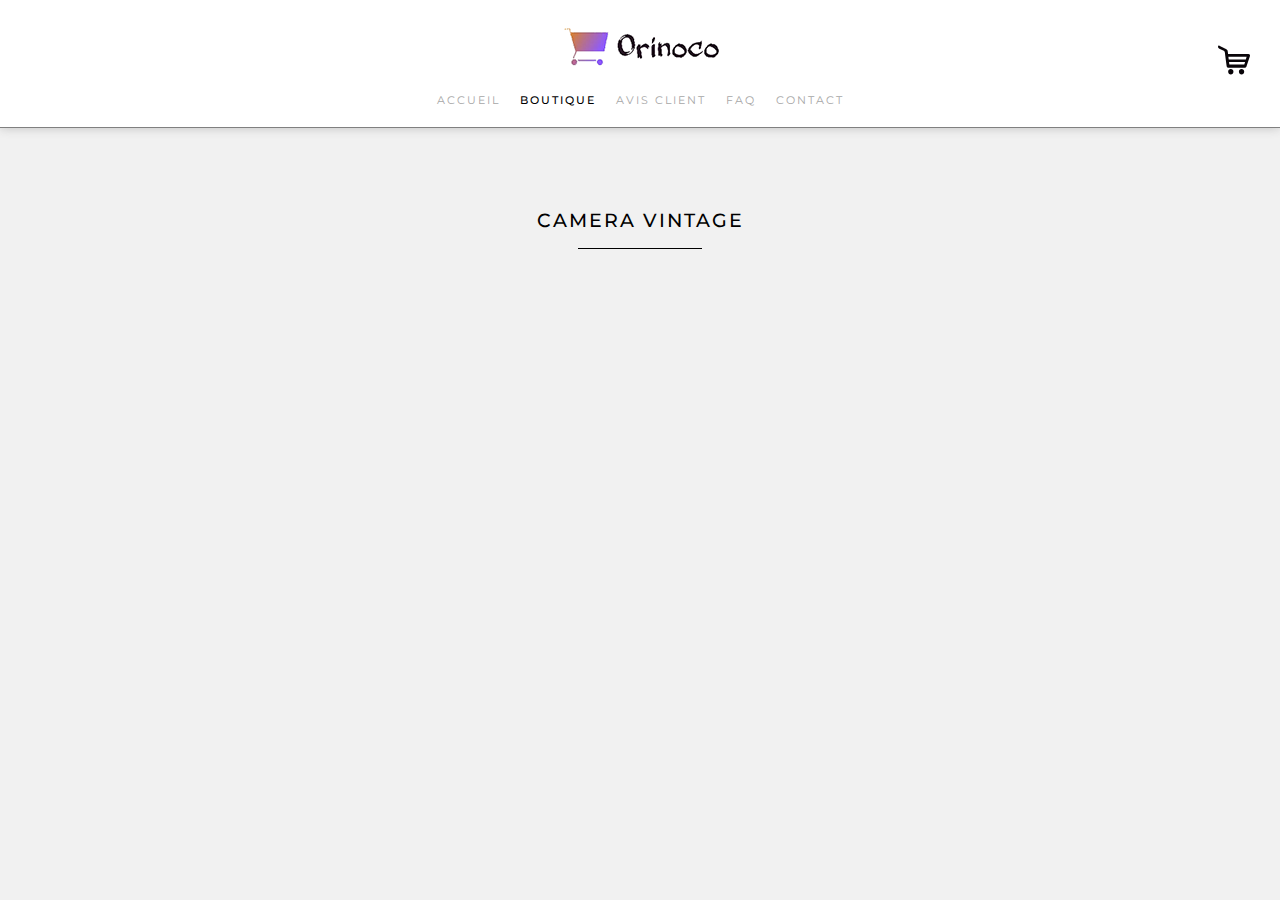
==== front-end/index.html @ 11cc61b6 "Ajout --> index.html, index.js + css" ====
<!DOCTYPE html>
<html lang="en">
<head>
    <meta charset="UTF-8">
    <meta http-equiv="X-UA-Compatible" content="IE=edge">
    <meta name="viewport" content="width=device-width, initial-scale=1.0">

    <link rel="stylesheet" href="style/style.css">
    <link rel="preconnect" href="https://fonts.gstatic.com">
    <link href="https://fonts.googleapis.com/css2?family=Montserrat:wght@100;200;300;400;500;600;700;800&family=Nunito+Sans:wght@200;300;400;600;700;800;900&display=swap" rel="stylesheet">

    <script defer src="./js/index.js"></script>

    <title>Orinoco</title>
</head>
<body>
    
    <header>
        <nav class="navbar">
            <a href="index.html" class="navbar__logo fine">
                <img src="img/Orinoco.png" alt="Logo d'Orinoco">
            </a>
            <ul class="navbar__items fine">
                <li>Accueil</li>
                <li><a href="index.html">Boutique</a></li>
                <li>Avis Client</li>
                <li>FAQ</li>
                <li>Contact</li>
            </ul>
            <a href="pages/panier.html" class="navbar__panier fine">
                <span id="number-in-panier" class="navbar__panier__total"></span>
                <img class="navbar__panier__logo" src="./img/shopping-cart.svg" alt="Icone d'un panier">
            </a>
        </nav>
    </header>
    <div id="test"></div>
    <main>
        <div class="collection">
            <h2 class="collection__title fine">CAMERA VINTAGE</h2>
            <div class="collection__group" id="collection__group__camera">
                <template id="template-product-list">
                    <a id="collection-direction">
                        <article class="collection__group__items">
                            <img id="image-product" class="collection__group__items__image">
                            <span id="name-product" class="collection__group__items__name fine">Caméra</span>
                            <span id="price-product" class="collection__group__items__price fine">24€</span>
                        </article>
                    </a>
                </template>
            </div>
        </div>
    </main>
            
</body>
</html>
---- front-end/style/style.css ----
* {
  margin: 0;
  padding: 0;
}

a {
  text-decoration: none;
  color: black;
}

body {
  font-size: 16px;
  font-family: "Montserrat", sans-serif;
  background-color: #f1f1f1;
}

.fine {
  letter-spacing: 2px;
  text-transform: uppercase;
}

.page-panier__part1__form-part__formulaire input {
  box-sizing: border-box;
  width: 100%;
  height: 40px;
  margin-top: 15px;
  padding-left: 8px;
  border-radius: 2px;
  font-size: 0.9em;
  border: 1px solid #a7a7a7;
}

.navbar {
  background-color: white;
  display: flex;
  flex-direction: column;
  justify-content: center;
  align-items: center;
  padding: 0 20px;
  border-bottom: 1px solid grey;
  position: relative;
  box-shadow: 0px 0px 10px silver;
}
.navbar__logo {
  font-size: 1.5em;
  margin: 20px 0 15px 0;
}
.navbar__items {
  list-style-type: none;
  display: flex;
  margin-bottom: 20px;
}
.navbar__items li {
  font-size: 0.7em;
  margin: 0 10px;
  color: #a7a7a7;
}
.navbar__items li:nth-child(2) {
  font-weight: 500;
  color: black;
}
.navbar__panier {
  position: absolute;
  top: auto;
  bottom: auto;
  right: 20px;
  font-size: 0.7em;
  margin: 0 10px;
  display: flex;
  flex-direction: column;
  align-items: flex-end;
}
.navbar__panier__logo {
  width: 32px;
}
.navbar__panier__total {
  font-weight: bold;
  font-size: 1.1em;
  margin-bottom: -8px;
  width: 70%;
  display: flex;
  justify-content: center;
}

.collection {
  display: flex;
  flex-direction: column;
  justify-content: center;
  align-items: center;
}
.collection__title {
  margin-top: 80px;
  font-weight: 500;
  font-size: 1.2em;
  position: relative;
}
.collection__title::after {
  content: "";
  position: absolute;
  top: 40px;
  right: 0px;
  left: 0px;
  height: 1px;
  width: 60%;
  margin: auto;
  background-color: black;
}
.collection__group {
  margin-top: 80px;
  display: flex;
  justify-content: space-evenly;
  width: 100%;
  flex-wrap: wrap;
}
.collection__group__items {
  display: flex;
  flex-direction: column;
  justify-content: center;
  align-items: center;
  width: 220px;
  overflow: hidden;
  background-color: white;
  box-shadow: 0px 0px 5px gray;
  transition: transform 0.5s ease-in-out;
  margin: 0 15px 30px 15px;
}
.collection__group__items:hover {
  transform: scale(1.03);
}
.collection__group__items__image {
  object-fit: cover;
  width: 120%;
  height: 220px;
}
.collection__group__items__name {
  font-size: 0.8em;
  font-weight: 500;
  margin-top: 10px;
  margin-bottom: 5px;
}
.collection__group__items__price {
  margin-bottom: 10px;
  font-size: 0.8em;
}

/*# sourceMappingURL=style.css.map */
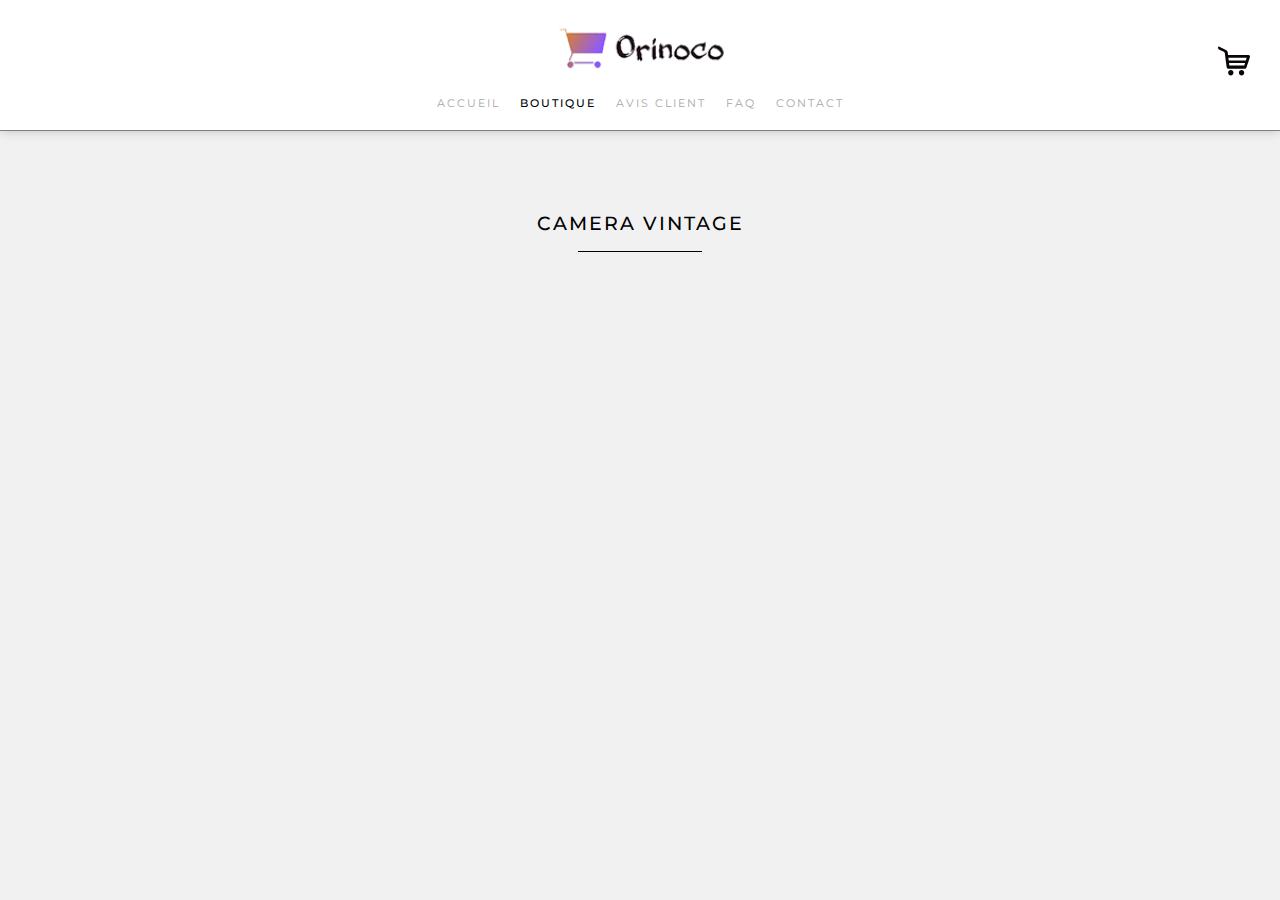
==== commit bdc241ed: "Ajout --> confirmation.html, confirmation.js + css" ====
--- a/front-end/index.html
+++ b/front-end/index.html
@@ -9,6 +9,8 @@
     <link rel="preconnect" href="https://fonts.gstatic.com">
     <link href="https://fonts.googleapis.com/css2?family=Montserrat:wght@100;200;300;400;500;600;700;800&family=Nunito+Sans:wght@200;300;400;600;700;800;900&display=swap" rel="stylesheet">
 
+
+    <script defer src="./js/totalArticle.js"></script>
     <script defer src="./js/index.js"></script>
 
     <title>Orinoco</title>
@@ -18,7 +20,7 @@
     <header>
         <nav class="navbar">
             <a href="index.html" class="navbar__logo fine">
-                <img src="img/Orinoco.png" alt="Logo d'Orinoco">
+                <img src="img/Orinoco.png" alt="Logo d'Orinoco" width="180">
             </a>
             <ul class="navbar__items fine">
                 <li>Accueil</li>
@@ -27,7 +29,7 @@
                 <li>FAQ</li>
                 <li>Contact</li>
             </ul>
-            <a href="pages/panier.html" class="navbar__panier fine">
+            <a id="panier-direction" href="pages/panier.html" class="navbar__panier fine">
                 <span id="number-in-panier" class="navbar__panier__total"></span>
                 <img class="navbar__panier__logo" src="./img/shopping-cart.svg" alt="Icone d'un panier">
             </a>
--- a/front-end/style/style.css
+++ b/front-end/style/style.css
@@ -1,3 +1,4 @@
+@charset "UTF-8";
 * {
   margin: 0;
   padding: 0;
@@ -43,17 +44,20 @@
 }
 .navbar__logo {
   font-size: 1.5em;
-  margin: 20px 0 15px 0;
+  margin: 20px 0 5px 0;
 }
 .navbar__items {
   list-style-type: none;
   display: flex;
+  flex-wrap: wrap;
+  justify-content: center;
   margin-bottom: 20px;
 }
 .navbar__items li {
   font-size: 0.7em;
   margin: 0 10px;
   color: #a7a7a7;
+  margin-top: 10px;
 }
 .navbar__items li:nth-child(2) {
   font-weight: 500;
@@ -70,8 +74,18 @@
   flex-direction: column;
   align-items: flex-end;
 }
+@media screen and (max-width: 600px) {
+  .navbar__panier {
+    top: 45px;
+  }
+}
 .navbar__panier__logo {
   width: 32px;
+}
+@media screen and (max-width: 600px) {
+  .navbar__panier__logo {
+    width: 24px;
+  }
 }
 .navbar__panier__total {
   font-weight: bold;
@@ -143,4 +157,436 @@
   font-size: 0.8em;
 }
 
+.focus-product {
+  display: flex;
+  justify-content: center;
+  margin-top: 120px;
+}
+@media screen and (max-width: 1000px) {
+  .focus-product {
+    flex-direction: column;
+    align-items: center;
+    margin-top: 5em;
+  }
+}
+.focus-product__photo {
+  width: 40%;
+  overflow: hidden;
+  margin-right: 50px;
+  display: flex;
+  justify-content: center;
+  height: 350px;
+}
+@media screen and (max-width: 1000px) {
+  .focus-product__photo {
+    width: 80%;
+    margin: 0 0 20px 0;
+  }
+}
+@media screen and (max-width: 1000px) {
+  .focus-product__photo__image {
+    height: 100%;
+    width: 100%;
+    object-fit: cover;
+    object-position: 50% 50%;
+  }
+}
+.focus-product__presentation {
+  display: flex;
+  flex-direction: column;
+  width: 30%;
+  padding: 10px;
+}
+@media screen and (max-width: 1000px) {
+  .focus-product__presentation {
+    width: 80%;
+    padding: 0 0 5em 0;
+  }
+}
+.focus-product__presentation__part1 {
+  display: flex;
+  flex-direction: column;
+  border-bottom: 1px solid #a7a7a7;
+}
+.focus-product__presentation__part1__name {
+  font-size: 1.5em;
+  margin-bottom: 15px;
+}
+@media screen and (max-width: 1000px) {
+  .focus-product__presentation__part1__name {
+    text-align: center;
+  }
+}
+.focus-product__presentation__part1__price {
+  margin-bottom: 15px;
+}
+@media screen and (max-width: 1000px) {
+  .focus-product__presentation__part1__price {
+    text-align: center;
+  }
+}
+.focus-product__presentation__part2 {
+  margin-top: 15px;
+  display: flex;
+  flex-direction: column;
+  justify-content: space-between;
+  height: 100%;
+}
+.focus-product__presentation__part2__description {
+  font-family: "Nunito", sans-serif;
+  font-size: 0.85em;
+}
+@media screen and (max-width: 1000px) {
+  .focus-product__presentation__part2__description {
+    text-align: center;
+  }
+}
+.focus-product__presentation__part2__form {
+  margin-top: 15px;
+  display: flex;
+  flex-direction: column;
+}
+.focus-product__presentation__part2__form--objectif {
+  display: flex;
+  align-items: center;
+  margin-bottom: 15px;
+}
+@media screen and (max-width: 1000px) {
+  .focus-product__presentation__part2__form--objectif {
+    justify-content: center;
+  }
+}
+.focus-product__presentation__part2__form--objectif label {
+  font-size: 0.85em;
+  margin-right: 5px;
+}
+.focus-product__presentation__part2__form--objectif select {
+  height: 20px;
+  border: 1px solid #a7a7a7;
+  padding-left: 5px;
+  padding: 0 5px 0 5px;
+}
+.focus-product__presentation__part2__form--quantity {
+  display: flex;
+  align-items: center;
+  margin-bottom: 15px;
+}
+@media screen and (max-width: 1000px) {
+  .focus-product__presentation__part2__form--quantity {
+    justify-content: center;
+  }
+}
+.focus-product__presentation__part2__form--quantity p:first-child {
+  font-size: 0.85em;
+  margin-right: 5px;
+}
+.focus-product__presentation__part2__form--submit {
+  font-family: "Montserrat", sans-serif;
+  height: 40px;
+  font-size: 0.75em;
+  cursor: pointer;
+  color: white;
+  background-color: black;
+  transition: background-color 0.5s, color 0.5s;
+  border: 1px solid black;
+}
+.focus-product__presentation__part2__form--submit:hover {
+  background-color: transparent;
+  color: black;
+}
+
+.page-panier {
+  display: flex;
+  background-color: white;
+}
+@media screen and (max-width: 1000px) {
+  .page-panier {
+    flex-direction: column-reverse;
+  }
+}
+.page-panier__part1 {
+  background-color: white;
+  width: 100%;
+  height: 100vh;
+  display: flex;
+  justify-content: center;
+  padding: 70px 0px 70px 0;
+}
+@media screen and (max-width: 1000px) {
+  .page-panier__part1 {
+    height: 100%;
+  }
+}
+.page-panier__part1__form-part {
+  display: flex;
+  flex-direction: column;
+  align-items: center;
+  height: 100%;
+}
+.page-panier__part1__form-part__formulaire {
+  width: 80%;
+}
+.page-panier__part1__form-part__formulaire__coordonnée {
+  margin-top: 30px;
+  width: 100%;
+}
+.page-panier__part1__form-part__formulaire__coordonnée--titre {
+  font-size: 1.2em;
+  font-weight: 600;
+}
+.page-panier__part1__form-part__formulaire__adresse {
+  margin-top: 30px;
+  width: 100%;
+}
+.page-panier__part1__form-part__formulaire__adresse--titre {
+  font-size: 1.2em;
+  font-weight: 600;
+}
+.page-panier__part1__form-part__formulaire__adresse__name-client {
+  display: flex;
+}
+.page-panier__part1__form-part__formulaire__adresse__name-client input:first-of-type {
+  margin-right: 5px;
+}
+.page-panier__part1__form-part__formulaire__adresse__name-client input:last-of-type {
+  margin-left: 5px;
+}
+.page-panier__part1__form-part__formulaire__adresse__adresse-detail {
+  display: flex;
+}
+.page-panier__part1__form-part__formulaire__adresse__adresse-detail input:first-child {
+  margin-right: 5px;
+}
+.page-panier__part1__form-part__formulaire__adresse__adresse-detail input:nth-child(2) {
+  margin-left: 5px;
+  margin-right: 5px;
+}
+.page-panier__part1__form-part__formulaire__adresse__adresse-detail input:last-of-type {
+  margin-left: 5px;
+}
+.page-panier__part1__form-part__formulaire__adresse__finally {
+  margin-top: 40px;
+  display: flex;
+  justify-content: space-between;
+  align-items: center;
+}
+.page-panier__part1__form-part__formulaire__adresse__finally a {
+  display: flex;
+  align-items: center;
+}
+.page-panier__part1__form-part__formulaire__adresse__finally a img {
+  transition: transform 0.5s ease-in-out, color 0.5s ease-in-out;
+}
+.page-panier__part1__form-part__formulaire__adresse__finally a:hover span {
+  color: #925DF1;
+}
+.page-panier__part1__form-part__formulaire__adresse__finally a:hover img {
+  transform: translate(-5px);
+}
+.page-panier__part1__form-part__formulaire__adresse__finally a span {
+  margin-left: 5px;
+  font-size: 0.9em;
+}
+.page-panier__part1__form-part__formulaire__adresse__finally button {
+  width: 200px;
+  height: 50px;
+  background-color: black;
+  color: white;
+  border-radius: 5px;
+  font-family: "Montserrat", sans-serif;
+  cursor: pointer;
+  border: 1px solid black;
+  transition: background-color 0.5s, color 0.5s;
+}
+.page-panier__part1__form-part__formulaire__adresse__finally button:hover {
+  background-color: transparent;
+  color: black;
+}
+.page-panier__part2 {
+  background-color: #f8f8f8;
+  width: 100%;
+  padding: 50px 0 70px 0;
+  border-left: 1px solid #a7a7a7;
+  display: flex;
+  flex-direction: column;
+  align-items: center;
+}
+@media screen and (max-width: 1000px) {
+  .page-panier__part2 {
+    border-bottom: 1px solid #a7a7a7;
+  }
+}
+.page-panier__part2__summary {
+  width: 70%;
+}
+.page-panier__part2__summary__article {
+  display: flex;
+  justify-content: space-between;
+  align-items: center;
+  padding: 20px 0 20px 0;
+  border-bottom: 2px solid #cacaca;
+  position: relative;
+}
+.page-panier__part2__summary__article__content {
+  display: flex;
+  align-items: center;
+}
+.page-panier__part2__summary__article__content__image {
+  width: 100px;
+  height: 80px;
+  overflow: hidden;
+  display: flex;
+  justify-content: center;
+}
+.page-panier__part2__summary__article__content__description {
+  margin-left: 15px;
+  display: flex;
+  flex-direction: column;
+  justify-content: space-between;
+}
+.page-panier__part2__summary__article__content__description--part1 p:first-of-type {
+  font-size: 1.2em;
+}
+.page-panier__part2__summary__article__content__description--part1 p:last-of-type {
+  margin-top: 2px;
+  font-size: 0.9em;
+}
+.page-panier__part2__summary__article__content__description--part2 {
+  display: flex;
+  align-items: center;
+  margin-top: 10px;
+  font-size: 1em;
+}
+.page-panier__part2__summary__article__price {
+  font-weight: 500;
+}
+.page-panier__part2__totale {
+  padding-top: 20px;
+  width: 70%;
+  display: flex;
+  justify-content: space-between;
+  align-items: center;
+}
+.page-panier__part2__totale span:first-of-type {
+  font-size: 1.1em;
+}
+.page-panier__part2__totale span:last-of-type {
+  font-size: 1.3em;
+  font-weight: 600;
+}
+
+.message-panier-vide {
+  position: fixed;
+  top: 0;
+  right: 0;
+  background-color: white;
+  width: 100%;
+  height: 100%;
+  display: none;
+  justify-content: center;
+  align-items: center;
+  z-index: 10;
+}
+.message-panier-vide p {
+  text-align: center;
+  padding: 0 10px;
+}
+.message-panier-vide p:first-child {
+  font-size: 2em;
+  font-weight: bold;
+}
+.message-panier-vide p:last-child {
+  font-size: 1.5em;
+}
+
+.bouton-delete-article {
+  position: absolute;
+  top: 10px;
+  left: -10px;
+  background-color: black;
+  width: 20px;
+  height: 20px;
+  display: flex;
+  justify-content: center;
+  align-items: center;
+  font-size: 12px;
+  color: white;
+  font-weight: bold;
+  border-radius: 50%;
+  cursor: pointer;
+}
+
+.gen-btn-quantity {
+  display: flex;
+  align-items: center;
+}
+.gen-btn-quantity button {
+  height: 18px;
+  width: 18px;
+  display: flex;
+  justify-content: center;
+  border: #a7a7a7 1px solid;
+  cursor: pointer;
+  background-color: white;
+}
+.gen-btn-quantity p {
+  width: 25px;
+  font-size: 0.8em;
+  text-align: center;
+  font-family: "Nunito", sans-serif;
+}
+
+.body-confirmation {
+  background-color: white;
+}
+
+.confirmation {
+  display: flex;
+  flex-direction: column;
+  align-items: center;
+  justify-content: center;
+}
+.confirmation p {
+  text-align: center;
+}
+.confirmation span {
+  font-weight: bold;
+}
+.confirmation__head {
+  margin-top: 80px;
+  display: flex;
+  flex-direction: column;
+  align-items: center;
+}
+.confirmation__head__message {
+  margin-top: 20px;
+  font-size: 1.7em;
+  font-weight: bold;
+}
+.confirmation__info {
+  margin-top: 30px;
+  display: flex;
+  flex-direction: column;
+  align-items: center;
+}
+.confirmation__retour {
+  margin-top: 30px;
+  display: flex;
+  align-items: center;
+}
+.confirmation__retour span {
+  margin-left: 5px;
+  font-weight: normal;
+  color: black;
+}
+.confirmation__retour img {
+  transition: transform 0.5s ease-in-out, color 0.5s ease-in-out, 0.5s ease-in-out;
+}
+.confirmation__retour:hover span {
+  color: #925DF1;
+}
+.confirmation__retour:hover img {
+  transform: translate(-5px);
+}
+
 /*# sourceMappingURL=style.css.map */
